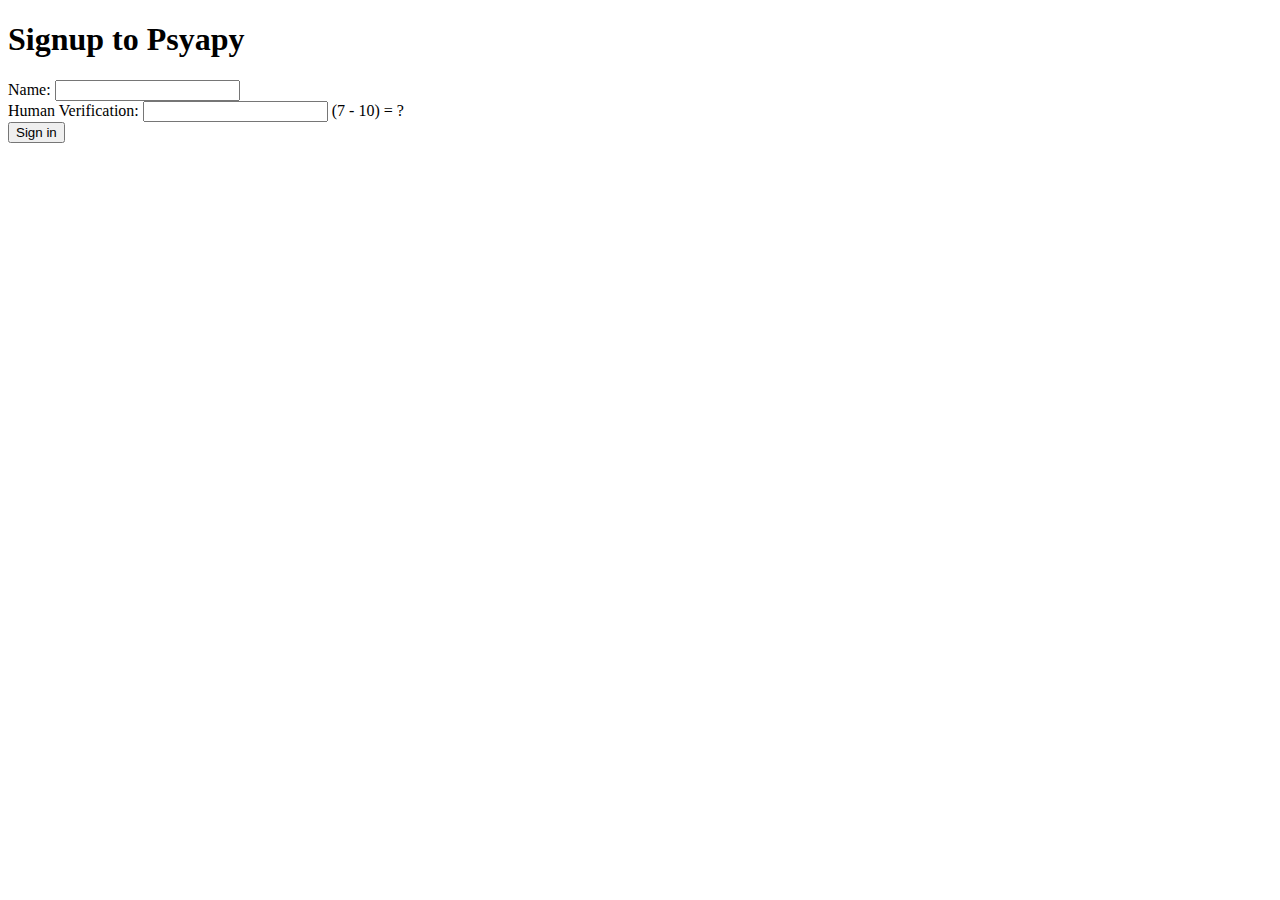
==== index.html @ d64ab68e "v34" ====
<!DOCTYPE html>
<html>
<head>
    <title>Psyapy - Login</title>
    <link rel="stylesheet" href="style.css">
</head>
<body>
    <div class="container">
        <h1>Signup to Psyapy</h1>
        <form id="loginForm">
            <div class="input-group">
                <label for="name">Name:</label>
                <input type="text" id="name" required>
            </div>
            <div class="input-group">
                <label for="verification">Human Verification:</label>
                <input type="text" id="verification" required>
                <span id="verificationQuestion"></span>
            </div>
            <button type="submit" id = "submitbutton">Sign in</button>
        </form>
    </div>
    <script src="index.js"></script>
</body>
</html>
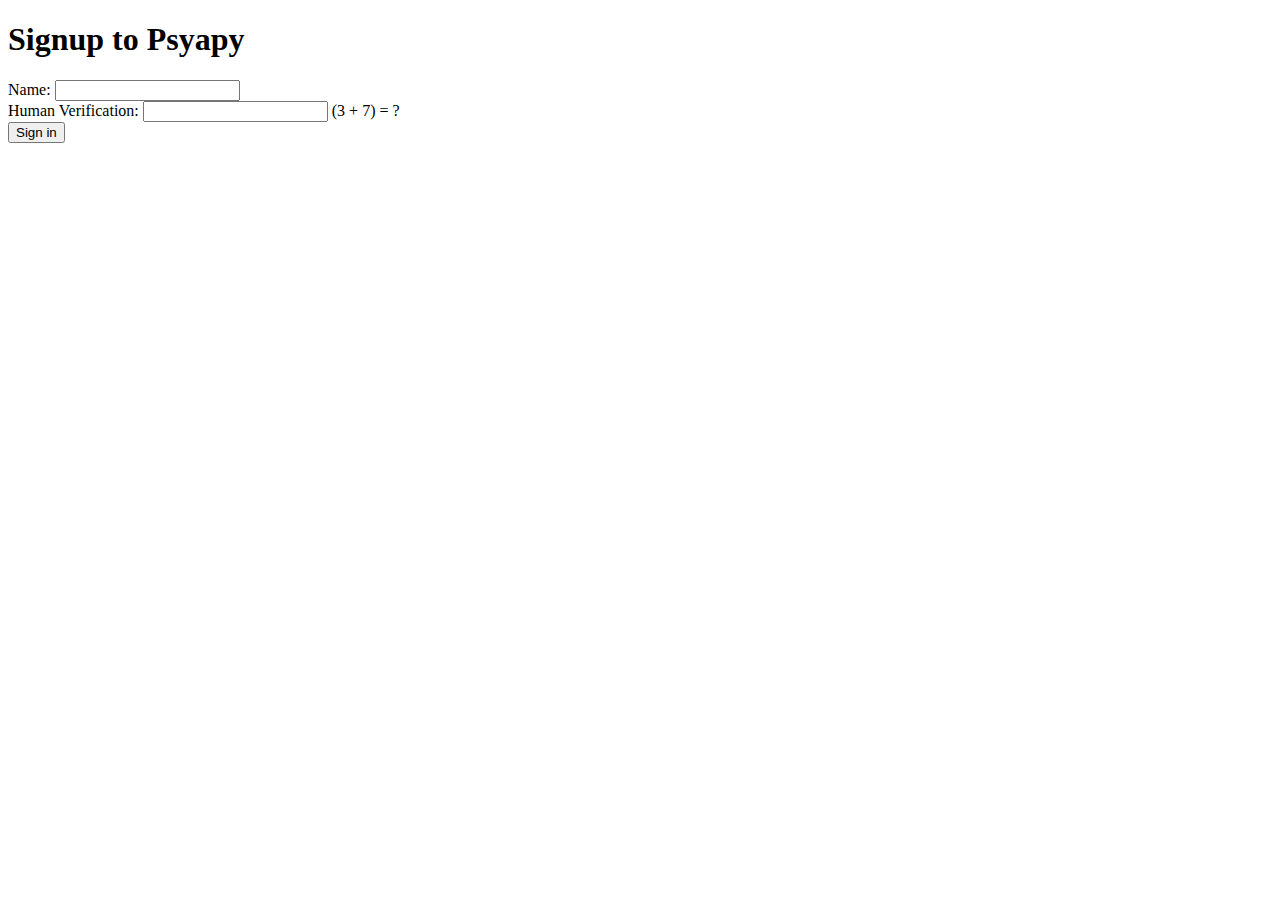
==== commit fe9e5a2e: "ok" ====
--- a/index.html
+++ b/index.html
@@ -1,7 +1,7 @@
 <!DOCTYPE html>
 <html>
 <head>
-    <title>Psyapy - Login</title>
+    <title>Psyapy - Sign up</title>
     <link rel="stylesheet" href="style.css">
 </head>
 <body>
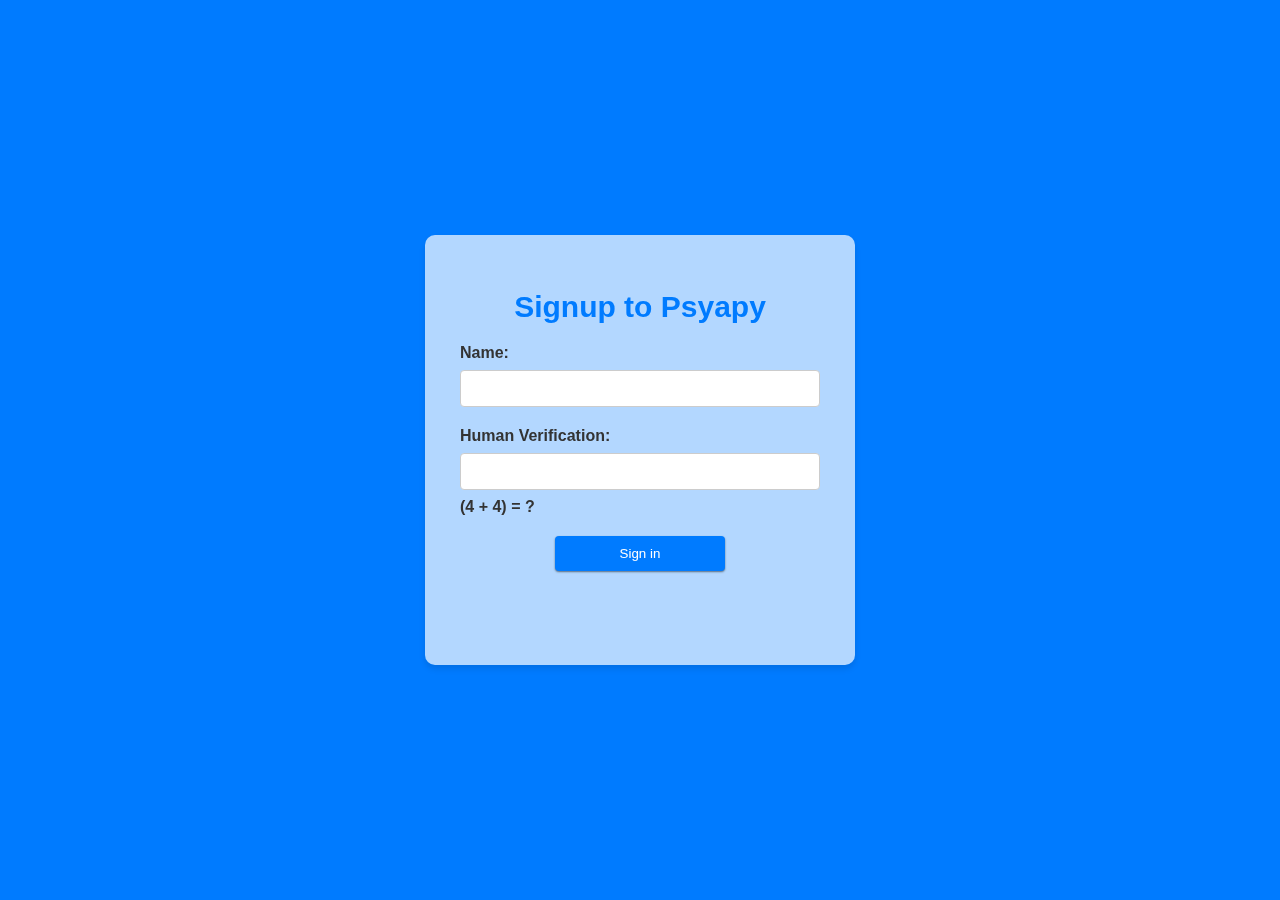
==== commit e53d317d: "ok" ====
--- a/index.html
+++ b/index.html
@@ -3,6 +3,7 @@
 <head>
     <title>Psyapy - Sign up</title>
     <link rel="stylesheet" href="style.css">
+    <meta name="viewport" content="width=device-width, initial-scale=1.0">
 </head>
 <body>
     <div class="container">
--- a/style.css
+++ b/style.css
@@ -0,0 +1,125 @@
+body {
+    font-family: Arial, Helvetica, sans-serif;
+    background-image: url("backgroundimage.png");
+    background-color: #007bff;
+    color: #333;
+    display: flex;
+    align-items: center;
+    justify-content: center;
+    height: 100vh;
+    margin: 0;
+    width: 100vw;
+  }
+  
+  #logotext {
+    color: #fff;
+    font-size: 24px;
+    font-weight: bold;
+    text-align: center;
+    margin-bottom: 30px;
+  }
+  
+  .container {
+    width: 40vh; /* Set the width to 40% of the viewport height to create a square */
+    max-width: 90vw; /* Add max-width to ensure it doesn't overflow on larger screens */
+    height: 40vh;
+    border-radius: 10px;
+    box-shadow: 0 4px 6px rgba(0, 0, 0, 0.1);
+    padding: 35px;
+    background: rgba(255, 255, 255, 0.7); /* Slightly transparent background */
+    backdrop-filter: blur(10px);
+  }
+  
+  h1 {
+    text-align: center;
+    margin-bottom: 20px;
+    font-size: 30px;
+    color: #007bff;
+  }
+  
+  form {
+    display: flex;
+    flex-direction: column;
+  }
+  
+  .input-group {
+    display: flex;
+    flex-direction: column;
+    margin-bottom: 20px;
+  }
+  
+  label {
+    font-weight: bold;
+    margin-bottom: 8px;
+  }
+  
+  input {
+    padding: 10px;
+    border: 1px solid #ccc;
+    border-radius: 4px;
+  }
+  
+  button {
+    padding: 10px 65px;
+    background-color: #007bff;
+    color: #fff;
+    border: none;
+    border-radius: 4px;
+    cursor: pointer;
+    align-self: center;
+    transition: 1s;
+    box-shadow: 0 1px 2px rgba(0, 0, 0, 0.5);
+  }
+  
+  #verificationQuestion {
+    font-weight: bold;
+    margin-top: 8px;
+  }
+  
+  /* Media Queries */
+  
+  /* For screens smaller than 768px (e.g., smartphones) */
+  @media (max-width: 767px) {
+    #logotext {
+      font-size: 20px;
+      margin-bottom: 20px;
+    }
+  
+    .container {
+      width: 90vw;
+      max-width: 90vw;
+      height: auto;
+    }
+  
+    h1 {
+      font-size: 24px;
+    }
+  
+    input,
+    button {
+      padding: 8px 50px;
+    }
+  }
+  
+  /* For screens larger than 768px (e.g., tablets and desktops) */
+  @media (min-width: 768px) {
+    #logotext {
+      font-size: 24px;
+      margin-bottom: 30px;
+    }
+  
+    .container {
+      width: 40vh;
+      max-width: 90vw;
+      height: 40vh;
+    }
+  
+    h1 {
+      font-size: 30px;
+    }
+  
+    input,
+    button {
+      padding: 10px 65px;
+    }
+  }  